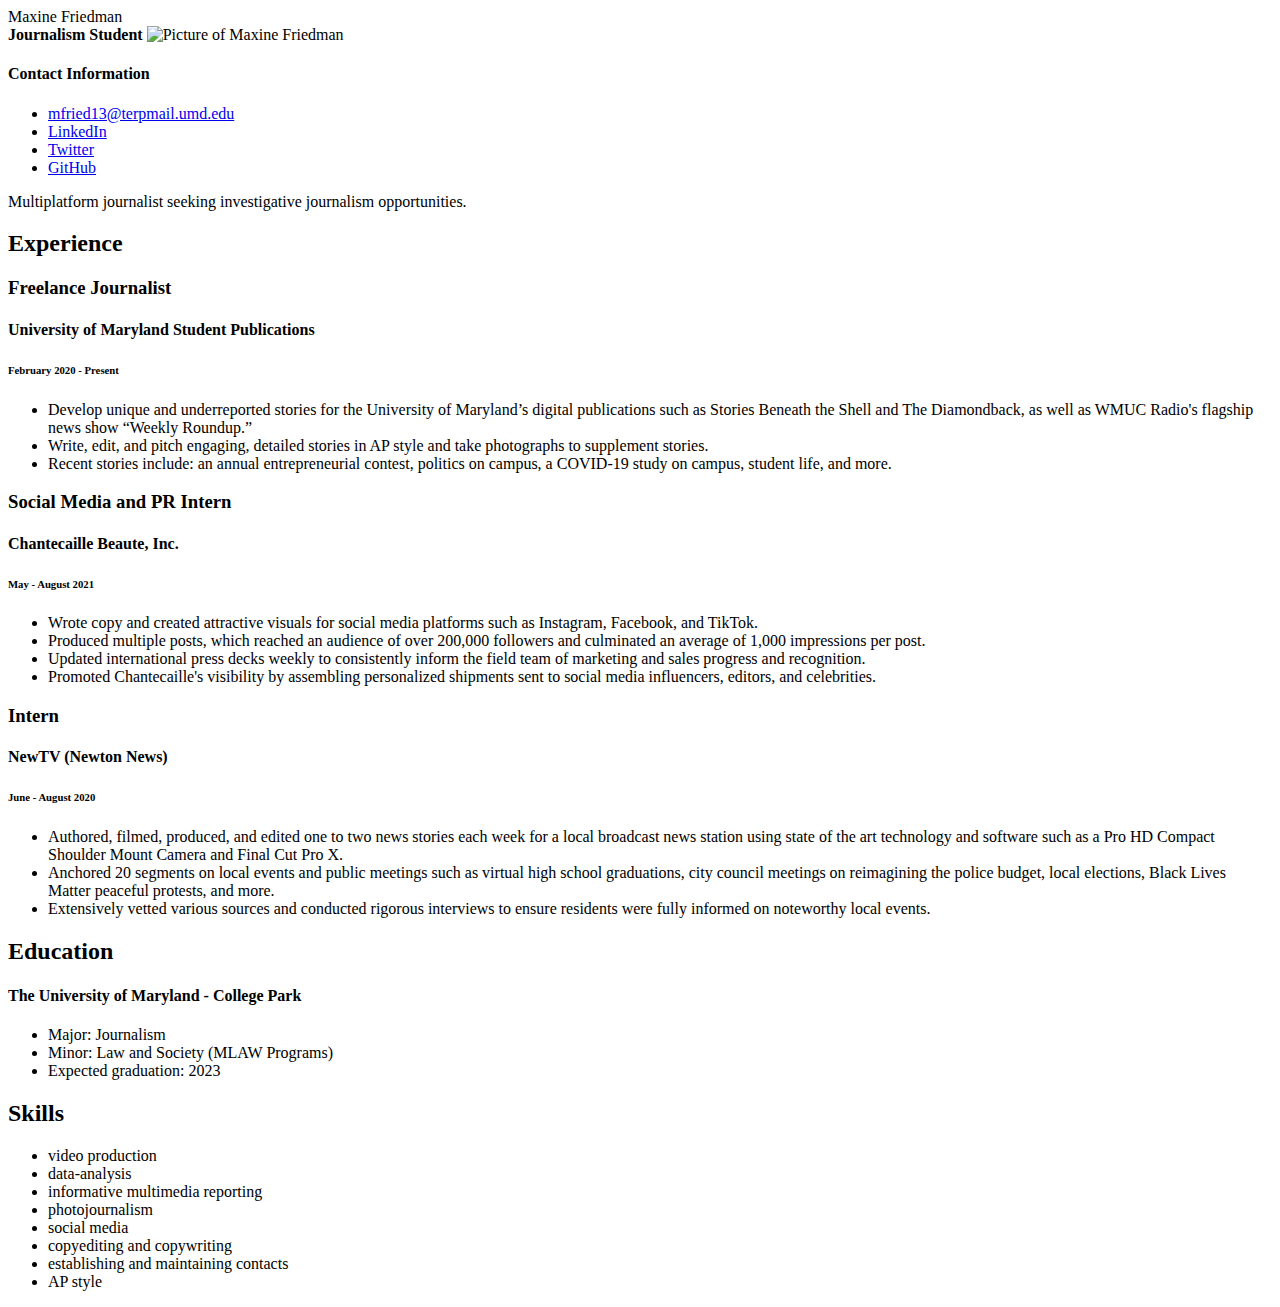
==== index.html @ f986d462 "Add files via upload" ====
<!DOCTYPE html>
<html lang="em"> 

<head>
	<title> Maxine Friedman Resume</title>
	<link rel="stylesheet"href="style.css"> 
</head>

<body>
	<!--I made this myself!--> 
	<div id="name"> Maxine Friedman</div>
	<b>Journalism Student</b>
	<img src="me!.jpeg" alt="Picture of Maxine Friedman" width="300">
	<br>

<h4>Contact Information</h4>
<!--contactinfohere!-->
<ul>
	<li><a href="mailto:mfried13@terpmail.umd.edu" target="_blank">mfried13@terpmail.umd.edu</a></li>
	<li><a href="https://www.linkedin.com/in/maxine-r-friedman-b033b8199/" target="_blank">LinkedIn</a></li>
	<li><a href="https://twitter.com/mfjourn" target="_blank">Twitter</a></li>
	<li><a href="https://github.com/mfried13" target="_blank">GitHub</a></li>
</ul>

<p> Multiplatform journalist seeking investigative journalism opportunities. </p>
<h2>Experience</h2>
	<h3>Freelance Journalist</h3>
	<h4>University of Maryland Student Publications</h4>                         
	<h6>February 2020 - Present</h6>
	<ul> 
		<li> Develop unique and underreported stories for the University of Maryland’s digital publications such as Stories Beneath the Shell and The Diamondback, as well as WMUC Radio's flagship news show “Weekly Roundup.”</li>
		<li>Write, edit, and pitch engaging, detailed stories in AP style and take photographs to supplement stories.</li>
		<li> Recent stories include: an annual entrepreneurial contest, politics on campus, a COVID-19 study on campus, student life, and more.</li>
	</ul>

	<h3>Social Media and PR Intern</h3>
	<h4>Chantecaille Beaute, Inc.</h4>
	<h6>May - August 2021</h6>
	<ul>
		<li>Wrote copy and created attractive visuals for social media platforms such as Instagram, Facebook, and TikTok.</li>
		<li> Produced multiple posts, which reached an audience of over 200,000 followers and culminated an average of 1,000 impressions per post.</li>
		<li>Updated international press decks weekly to consistently inform the field team of marketing and sales progress and recognition.</li>
		<li>Promoted Chantecaille's visibility by assembling personalized shipments sent to social media influencers, editors, and celebrities.</li>
	</ul>

	<h3>Intern</h3>
	<h4>NewTV (Newton News)</h4>
	<h6>June - August 2020</h6>
	<ul>
		<li>Authored, filmed, produced, and edited one to two news stories each week for a local broadcast news station using state of the art technology and software such as a Pro HD Compact Shoulder Mount Camera and Final Cut Pro X. </li>
		<li> Anchored 20 segments on local events and public meetings such as virtual high school graduations, city council meetings on reimagining the police budget, local elections, Black Lives Matter peaceful protests, and more.</li>
		<li>Extensively vetted various sources and conducted rigorous interviews to ensure residents were fully informed on noteworthy local events.</li>
	</ul>



<h2>Education</h2>
	<h4>The University of Maryland - College Park</h4>
	<ul>
		<li>Major: Journalism</li>
		<li>Minor: Law and Society (MLAW Programs)</li>
		<li>Expected graduation: 2023</li>
	</ul>

<h2>Skills</h2>
	<ul>
		<li>video production</li>
		<li> data-analysis</li>
		<li>informative multimedia reporting</li>
		<li>photojournalism</li>
		<li>social media</li>
		<li>copyediting and copywriting</li>	
		<li>establishing and maintaining contacts</li>
		<li>AP style</li>
	</ul>


</body>

</html>
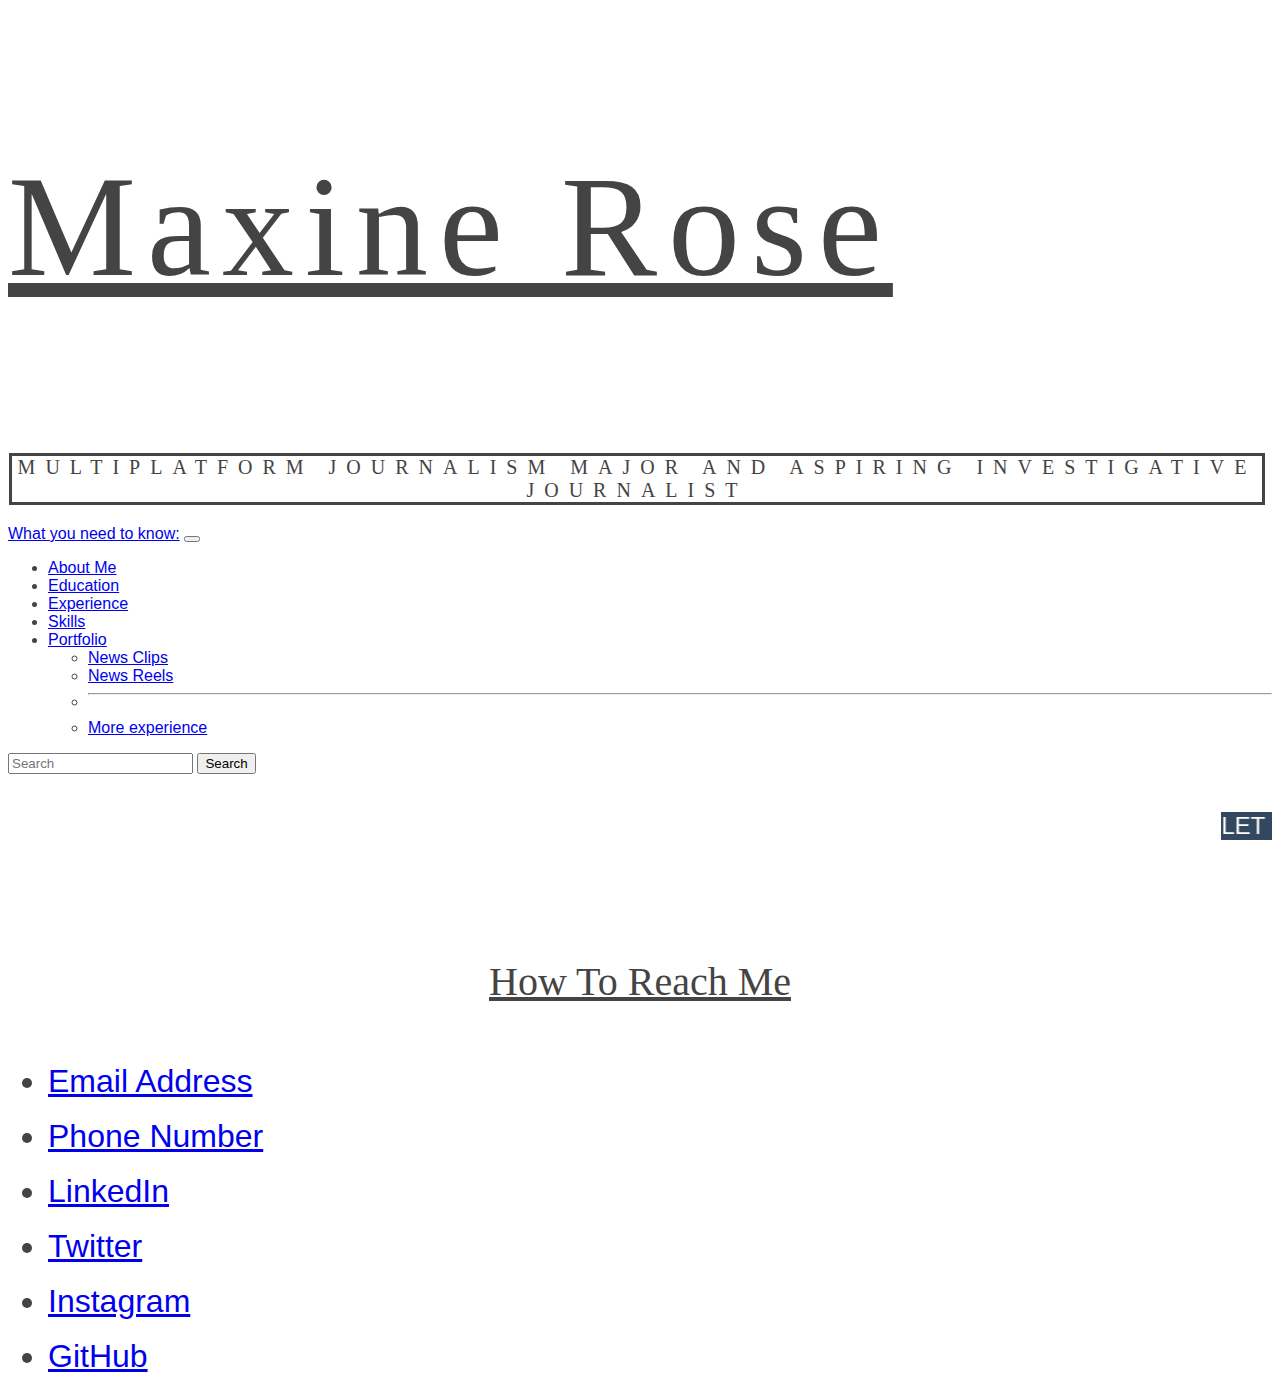
==== commit 9f524b4b: "Add files via upload" ====
--- a/index.html
+++ b/index.html
@@ -1,80 +1,110 @@
-<!DOCTYPE html>
-<html lang="em"> 
+<!Doctype html>
+<html lang = "en">
+<head>
+<meta charset="utf-8">
+<meta name="viewport" content="width=device-width, initial-scale=1, shrink-to-fit=no">
+
+<title>Online Resumé</title>
+<meta name="description" content="Portfolio Website">
+<meta name="author" content="Maxine Friedman">
+
+<!--Bootstrap CSS and JavaScript--> 
+<link href="https://cdn.jsdelivr.net/npm/bootstrap@5.0.1/dist/css/bootstrap.min.css" rel="stylesheet" integrity="sha384-+0n0xVW2eSR5OomGNYDnhzAbDsOXxcvSN1TPprVMTNDbiYZCxYbOOl7+AMvyTG2x" crossorigin="anonymous">
+<script src="https://cdn.jsdelivr.net/npm/bootstrap@5.0.1/dist/js/bootstrap.bundle.min.js" integrity="sha384-gtEjrD/SeCtmISkJkNUaaKMoLD0//ElJ19smozuHV6z3Iehds+3Ulb9Bn9Plx0x4" crossorigin="anonymous"></script>
+<link rel="stylesheet" href="https://cdn.jsdelivr.net/npm/bootstrap-icons@1.5.0/font/bootstrap-icons.css">
 
 <head>
-	<title> Maxine Friedman Resume</title>
-	<link rel="stylesheet"href="style.css"> 
+  <link rel="stylesheet" href="style.css">
 </head>
 
-<body>
-	<!--I made this myself!--> 
-	<div id="name"> Maxine Friedman</div>
-	<b>Journalism Student</b>
-	<img src="me!.jpeg" alt="Picture of Maxine Friedman" width="300">
-	<br>
+<div class="container-fluid">
+<div class="jumbotron text">
+  <div class="row">
+  <div class="col-8">
+    <u><p style="font-family:Times;font-size: 9em; text-align: left;letter-spacing: 11px;">Maxine Rose</p></u>
+  </div>
+ <div class="col-4">
+    <p style="text-align: center;font-size: 20px; font-family: Times;margin-top:35px;margin-right: 7px;margin-left: 1px;letter-spacing: 10px;border: solid;">MULTIPLATFORM JOURNALISM MAJOR AND ASPIRING INVESTIGATIVE JOURNALIST</p>
+  </div>
+</div>
+</div>
+  
+ <body> 
+<!-- Navbar start-->
+<nav class="navbar navbar-expand-lg navbar-light bg-light">
+  <div class="container-fluid">
+    <a class="navbar-brand" href="#">What you need to know:</a>
+    <button class="navbar-toggler" type="button" data-bs-toggle="collapse" data-bs-target="#navbarSupportedContent" aria-controls="navbarSupportedContent" aria-expanded="false" aria-label="Toggle navigation">
+      <span class="navbar-toggler-icon"></span>
+    </button>
+    <div class="collapse navbar-collapse" id="navbarSupportedContent">
+      <ul class="navbar-nav me-auto mb-2 mb-lg-0">
+        <li class="nav-item">
+          <a class="nav-link active" aria-current="page" href="index-aboutme.html">About Me</a>
+        </li>
+        <li class="nav-item">
+          <a class="nav-link" href="index-education.html">Education</a>
+        </li>
+        <li class="nav-item">
+          <a class="nav-link" href="index-experience.html">Experience</a>
+        </li>
+        <li class="nav-item">
+          <a class="nav-link" href="index-skills.html">Skills</a>
+        </li>
+        <li class="nav-item dropdown">
+          <a class="nav-link dropdown-toggle" href="#" id="navbarDropdown" role="button" data-bs-toggle="dropdown" aria-expanded="false">
+            Portfolio
+          </a>
+          <ul class="dropdown-menu" aria-labelledby="navbarDropdown">
+            <li><a class="dropdown-item" href="#">News Clips</a></li>
+            <li><a class="dropdown-item" href="#">News Reels</a></li>
+            <li><hr class="dropdown-divider"></li>
+            <li><a class="dropdown-item" href="#">More experience</a></li>
+          </ul>
+        </li>
+      </ul>
+      <form class="d-flex">
+        <input class="form-control me-2" type="search" placeholder="Search" aria-label="Search">
+        <button class="btn btn-outline-success" type="submit">Search</button>
+      </form>
+    </div>
+  </div>
+</nav>
+<!-- Navbar end-->
+<!-- Navbar end-->
 
-<h4>Contact Information</h4>
-<!--contactinfohere!-->
-<ul>
-	<li><a href="mailto:mfried13@terpmail.umd.edu" target="_blank">mfried13@terpmail.umd.edu</a></li>
-	<li><a href="https://www.linkedin.com/in/maxine-r-friedman-b033b8199/" target="_blank">LinkedIn</a></li>
-	<li><a href="https://twitter.com/mfjourn" target="_blank">Twitter</a></li>
-	<li><a href="https://github.com/mfried13" target="_blank">GitHub</a></li>
-</ul>
+<div class="container-fluid-left">
+  <div class="row">
+  <div class="col-8">
+      <div class="body">
+        <br>
+        <marquee><h2>Let Me Spill the Tea...</h2></marquee>
+        <div class="text-center">
+          <img style= "width: 500px; height: 600px; align-content: center; border-style: solid; border-color: black;border-width: thick;" src="me! copy.jpeg" alt="image" class="img-thumbnail">
+        </div>
+      </div>
+        <br>
+        <br>
+        <br>
+<div class="body-text">
+        
+  </div>
+  </div> 
 
-<p> Multiplatform journalist seeking investigative journalism opportunities. </p>
-<h2>Experience</h2>
-	<h3>Freelance Journalist</h3>
-	<h4>University of Maryland Student Publications</h4>                         
-	<h6>February 2020 - Present</h6>
-	<ul> 
-		<li> Develop unique and underreported stories for the University of Maryland’s digital publications such as Stories Beneath the Shell and The Diamondback, as well as WMUC Radio's flagship news show “Weekly Roundup.”</li>
-		<li>Write, edit, and pitch engaging, detailed stories in AP style and take photographs to supplement stories.</li>
-		<li> Recent stories include: an annual entrepreneurial contest, politics on campus, a COVID-19 study on campus, student life, and more.</li>
-	</ul>
+    <div class="col-4">
+      <u><p style="text-align: center;font-family: Times;font-size: 2.5em;border-width: thick;">How To Reach Me</p></u>
+      <ul>
+        <br><li style="font-size:2em"><a href="mailto: mfried13@terpmail.umd.edu">Email Address</a></li>
+        <br><li style="font-size:2em"><a href="tel:7819992349">Phone Number</a></li>
+        <br><li style="font-size:2em"><a href="https://www.linkedin.com/in/maxine-r-friedman-b033b8199/">LinkedIn</a></li>
+        <br><li style="font-size:2em"><a href="https://twitter.com/mfjourn">Twitter</a></li>
+        <br><li style="font-size:2em"><a href="https://www.instagram.com/maxine.friedman/">Instagram</a></li>
+        <br><li style="font-size:2em"><a href="https://github.com/mfried13/maxine_friedman_jour352">GitHub</a></li>
+    </div>
+  </div>
+</div>
 
-	<h3>Social Media and PR Intern</h3>
-	<h4>Chantecaille Beaute, Inc.</h4>
-	<h6>May - August 2021</h6>
-	<ul>
-		<li>Wrote copy and created attractive visuals for social media platforms such as Instagram, Facebook, and TikTok.</li>
-		<li> Produced multiple posts, which reached an audience of over 200,000 followers and culminated an average of 1,000 impressions per post.</li>
-		<li>Updated international press decks weekly to consistently inform the field team of marketing and sales progress and recognition.</li>
-		<li>Promoted Chantecaille's visibility by assembling personalized shipments sent to social media influencers, editors, and celebrities.</li>
-	</ul>
-
-	<h3>Intern</h3>
-	<h4>NewTV (Newton News)</h4>
-	<h6>June - August 2020</h6>
-	<ul>
-		<li>Authored, filmed, produced, and edited one to two news stories each week for a local broadcast news station using state of the art technology and software such as a Pro HD Compact Shoulder Mount Camera and Final Cut Pro X. </li>
-		<li> Anchored 20 segments on local events and public meetings such as virtual high school graduations, city council meetings on reimagining the police budget, local elections, Black Lives Matter peaceful protests, and more.</li>
-		<li>Extensively vetted various sources and conducted rigorous interviews to ensure residents were fully informed on noteworthy local events.</li>
-	</ul>
-
-
-
-<h2>Education</h2>
-	<h4>The University of Maryland - College Park</h4>
-	<ul>
-		<li>Major: Journalism</li>
-		<li>Minor: Law and Society (MLAW Programs)</li>
-		<li>Expected graduation: 2023</li>
-	</ul>
-
-<h2>Skills</h2>
-	<ul>
-		<li>video production</li>
-		<li> data-analysis</li>
-		<li>informative multimedia reporting</li>
-		<li>photojournalism</li>
-		<li>social media</li>
-		<li>copyediting and copywriting</li>	
-		<li>establishing and maintaining contacts</li>
-		<li>AP style</li>
-	</ul>
-
-
+<script src="https://cdn.jsdelivr.net/npm/bootstrap@5.1.3/dist/js/bootstrap.bundle.min.js" integrity="sha384-ka7Sk0Gln4gmtz2MlQnikT1wXgYsOg+OMhuP+IlRH9sENBO0LRn5q+8nbTov4+1p" crossorigin="anonymous"></script>
 </body>
 
 </html>--- a/style.css
+++ b/style.css
@@ -0,0 +1,52 @@
+/*styles for my resume*/
+body{
+	font-family: Open Sans, Arial, sans-serif;
+	font-size: 1em;
+	color: #444;
+	font-weight: 400;
+}
+/* banner name at top */
+#name {
+	font-size: 3em;
+	color: #33485e;
+	text-transform: uppercase;
+}
+/*no image displayed here*/
+img {
+	display: none;
+}
+
+/*my title*/
+b {
+	text-transform: uppercase;
+	font-size: 1.5em;
+	color: #33485e;
+}
+/*filled in box section titles*/
+h2 {
+	font-size: 1.5em;
+	text-transform: uppercase;
+	background-color: #33485e;
+	color: white;
+	font-weight: 400;
+}
+/*job titles*/
+h3 {
+	font-weight:  600;
+	font-size:  1.5em;
+}
+/*job organization*/
+h4 {
+	font-weight: 400;
+	font-size: 1.5em;
+}
+/*job dates*/
+h6 {
+	font-weight:  400;
+	font-style:  italic;
+	font-size: 1em;
+}
+/*organized list of contact info, skills, education*/
+ul li{
+	font-size: 1em;
+}